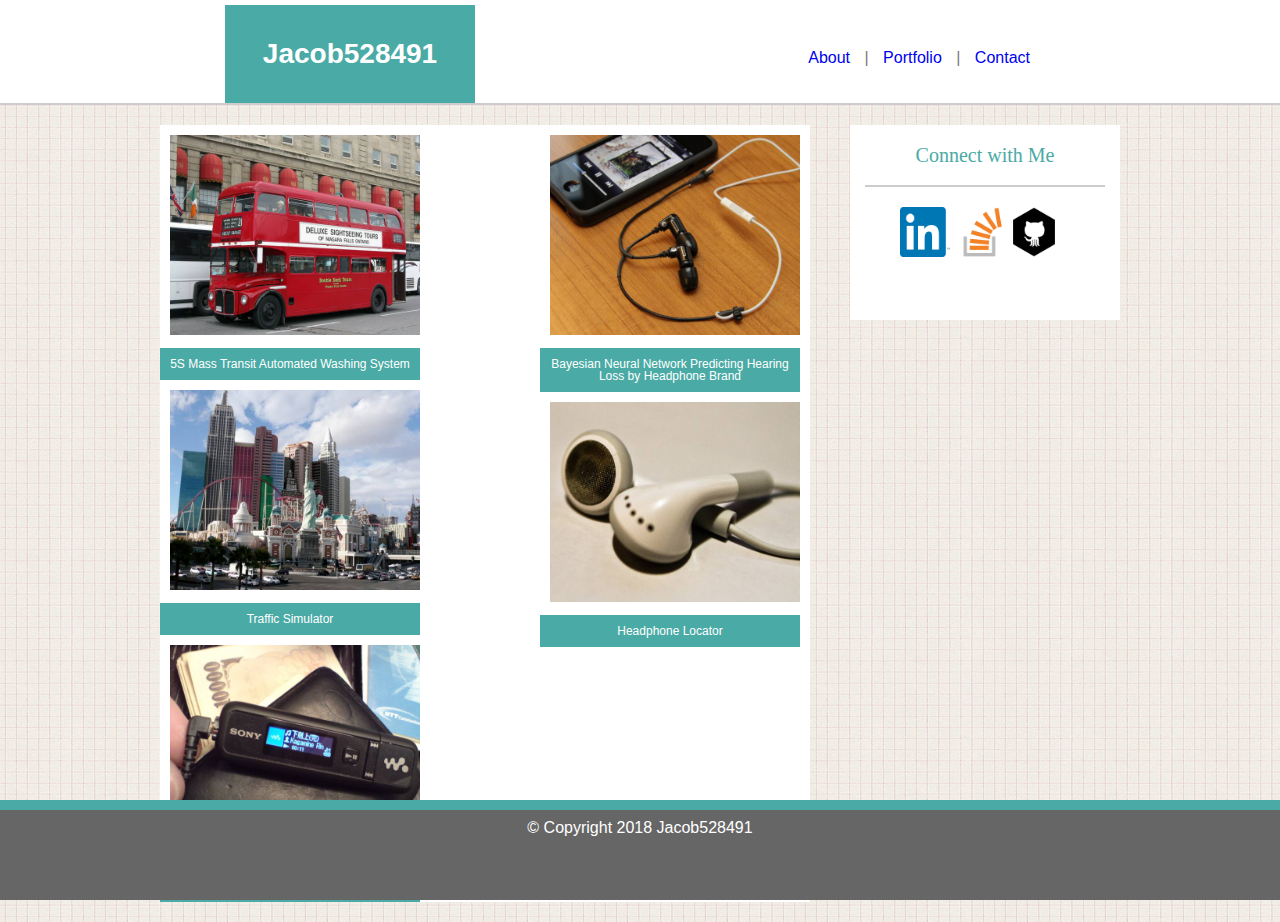
==== portfolio.html @ 0d999f1a "Files migrated from previous git repository." ====
<!DOCTYPE html>
<html>
<head>
    <meta charset="utf-8" />
    <meta http-equiv="X-UA-Compatible" content="IE=edge">
    <title>Past Works</title>
    <meta name="viewport" content="width=device-width, initial-scale=1">
    <link rel="stylesheet" type="text/css" media="screen" href="assets/css/reset.css" />
    <link rel="stylesheet" type="text/css" media="screen" href="assets/css/style.css"/>
</head>
<body>
    <div class="topOfPage clearfix">

            <header>
                Jacob528491
            </header>
    
            <nav>
                <a href="index.html">About</a> |
                <a href="portfolio.html">Portfolio</a> |
                <a href="contact.html">Contact</a> 
            </nav>
    
    </div>

    <div class="mainBodyContainer clearfix">

        <div id="portfolioProjectImagesandTitles" class="mainPageContent">

                <div id="imagesRow1 clearfix">

                    <div class="container imageColumnLeft">
                        <img src="assets/images/5S_Mass_Transit_Washing_System.jpeg" alt="Double-Decker Bus" class="portfolioImage">
                        <p class="imageOverlayP">5S Mass Transit Automated Washing System</p>
                    </div>
                    
                    <div class="container imageColumnRight">
                        <img src="assets/images/Bayesian_Neural_Net_Hearing_Loss.jpeg" alt="Headphones" class="portfolioImage">
                        <p class="imageOverlayP">Bayesian Neural Network Predicting Hearing Loss by Headphone Brand</p>
                    </div>

                </div>

                <div id="imagesRow2 clearfix">
                    
                    <div class="container imageColumnLeft">
                        <img src="assets/images/Traffic_Simulator.jpeg" alt="Las Vegas Cityscape" class="portfolioImage">
                        <p class="imageOverlayP">Traffic Simulator</p>
                    </div>

                    <div class="containter imageColumnRight">
                        <img src="assets/images/Headphone_Locator.jpeg" alt="Outdated Headphones" class="portfolioImage">
                        <p class="imageOverlayP">Headphone Locator</p>
                    </div>

                </div>

                <div id="imagesRow3 clearfix">

                    <div class="container imageColumnLeft">
                        <img src="assets/images/Electronics_Product_Commoditization.jpeg" alt="Old Walkman" class="portfolioImage">
                        <p class="imageOverlayP">Are Electronic Components ever Commoditized?</p>
                    </div>

                </div>

            </div>

        <aside id="linksToOtherSites">
            <h2>Connect with Me</h2>
    
            <div class="imageLinksContainer">

                <a href="https://www.linkedin.com/in/jacob-minasian/">
                    <img src="assets/images/LinkedInLogo.png" alt="LinkedIn Profile" class="imageLink">
                </a>
        
                <a href="https://stackoverflow.com/users/6841254/jacob528491">
                    <img src="assets/images/StackOverflowLogo2.png" alt="StackOverflow Profile" class="imageLink">
                </a>
        
                <a href="https://github.com/528491">
                    <img src="assets/images/GithubLogo2.png" alt="GitHub Profile" class="imageLink">
                </a>
        
            </div>

            </aside>

    </div>

    <footer>
        &copy; Copyright 2018 Jacob528491
    </footer>
    

</body>
</html>
---- assets/css/style.css ----
* {
    border-style: solid;
}

a {
    text-decoration: none;
}

body {
    background-image: url("../images/SiteBackground1.png");
    color: #777777; /* Headings will have their own color, and because specificity takes precedence, this will work */
    font-family: 'Arial', 'Helvetica Neue', Helvetica, sans-serif;
}

header {
    background-color: #4aaaa5;
    color: #ffffff;
    font-size: 28px;
    font-weight: bold;
    width: 250px;
    text-align: center;
    padding-top: 35px;
    padding-bottom: 35px;
    margin-top: 5px;
    margin-left: 225px;
    float: left;
}

nav {
    float: right;
    text-align: center;
    word-spacing: 10px;
    padding-right: 250px;
    padding-top: 50px;
}

aside {
    width: 270px;
    background-color: #ffffff;
    float: right;
}

h1 {
    font-family: 'Georgia', 'Times', 'Times New Roman', 'serif';
    font-size: 24px;
    padding-left: 20px;
    padding-top: 20px;
    padding-bottom: 20px;
    color: #4aaaa5;
}

h2 {
    font-family: 'Georgia', 'Times', 'Times New Roman', 'serif';
    font-size: 20px;
    text-align: center;
    color: #4aaaa5;
    padding-top: 20px;
    padding-bottom: 20px;
    border-color: #cccccc;
    border-style: solid;
    border-bottom-width: 2px;
    margin-bottom: 20px;
    margin-left: 15px;
    margin-right: 15px;
}

/*Section headings do not go beyond h2*/

p {
    margin: 15px;
    line-height: 25px;
}

footer {
    position: fixed;
    left: 0;
    bottom: 0;
    width: 100%;
    background-color: #666666;
    height: 80px;
    border-top-style: solid;
    border-top-width: 10px;
    border-top-color: #4aaaa5;
    text-align: center;
    padding-top: 10px;
    color: #ffffff;
    margin-top: auto;
}

.clearfix:after {
   display: block;
   content: "";
   clear: both;
}

.topOfPage {
    background-color: #ffffff;
    border-color: #cccccc;
    border-bottom-style: solid;
    border-bottom-width: 2px;
    /*height: 100px;*/
    margin-top: 0px
}

.portfolioImage {
    width: 250px;
    height: 200px;
    padding: 10px;
    position: relative;
}

.mainBodyContainer {
    width: 960px;
    margin: 0 auto;
    margin-top: 20px;
    margin-bottom: 20px;
}

.mainPageContent {
    background-color: #ffffff;
    border-color: #dddddd;
    width: 650px;
    float: left;
   
}

.imageOverlayP {
    width: 250px;
    font-size: 12px;
    line-height: 12px;
    background-color: #4aaaa5;
    color: #ffffff;
    padding-left: 5px;
    padding-right: 5px;
    padding-top: 10px;
    padding-bottom: 10px;
    text-align: center;
    position: relative;
    margin: 0px;
}

.imageColumnLeft {
    float: left;
}

.imageColumnRight {
    float: right;
}

.imageLinksContainer {
    padding-left: 50px;
    padding-bottom: 60px;
}

.imageLink {
    width: 50px;
    height: 50px;

}

.inputBoxes {
    margin: 10px;
}

.container {
    position: relative;
}

#ProfilePicture {
    width: 200px;
    height: 275px;
    padding-left: 15px;
    padding-right: 15px;
    float: left;
}

#formHeading {
    border-style: solid;
    border-color: #666666;
    border-bottom-width: 5px;
    margin: 20px;

}

#contactForm {
    margin: 20px;
}

@media screen and (max-width: 980px){
    aside {
        margin: 0 auto;
    }

    #contactForm {
        padding: 5px;
        margin: 0 auto;
    }
    
    .mainPageContent {
        overflow: hidden;
        max-width: 60%;
        width: auto;
        margin: 5px;
    }

    #ProfilePicture {
        position: static;
        float: none;
        margin: 0 auto;
    }

    .imageColumnLeft {
        float: none;
    }

    .imageColumnRight {
        float: none;
    }
}

@media screen and (max-width: 768px){
    #ProfilePicture {
        float: left;
        margin: 0 auto;
    }
    
    aside {
        background-color: #ffffff;
        width: 90%;
        margin: 20px;
        max-width: 768px;
        position: static;
    }

    .mainPageContent {
        background-color: #ffffff;
        border-color: #dddddd;
        width: auto;
        position: static;
        margin: 30px;
    }

    .mainBodyContainer {
        width: auto;
        margin: 0 auto;
        margin-top: 20px;
        margin-bottom: 20px;
        position: static;

    }

    .imageColumnLeft {
        float: left;
    }

    .imageColumnRight {
        float: right;
    }

    #contactForm {
        width: 100vw;
        float: none;
        position: static;
    }

    #portfolioProjectImagesandTitles {
        position: static;
    }
}


@media screen and (max-width: 640px){
    header{
        position: static;
    }

    #ProfilePicture {
        position: static;
        float: none;
    }

    .imageColumnLeft {
        float: none;
    }

    .imageColumnRight {
        float: none;
    }

    .mainPageContent {
        margin: 0 auto;
    }

    #portfolioProjectImagesandTitles {
        float: none;
        position: static;
    }

}
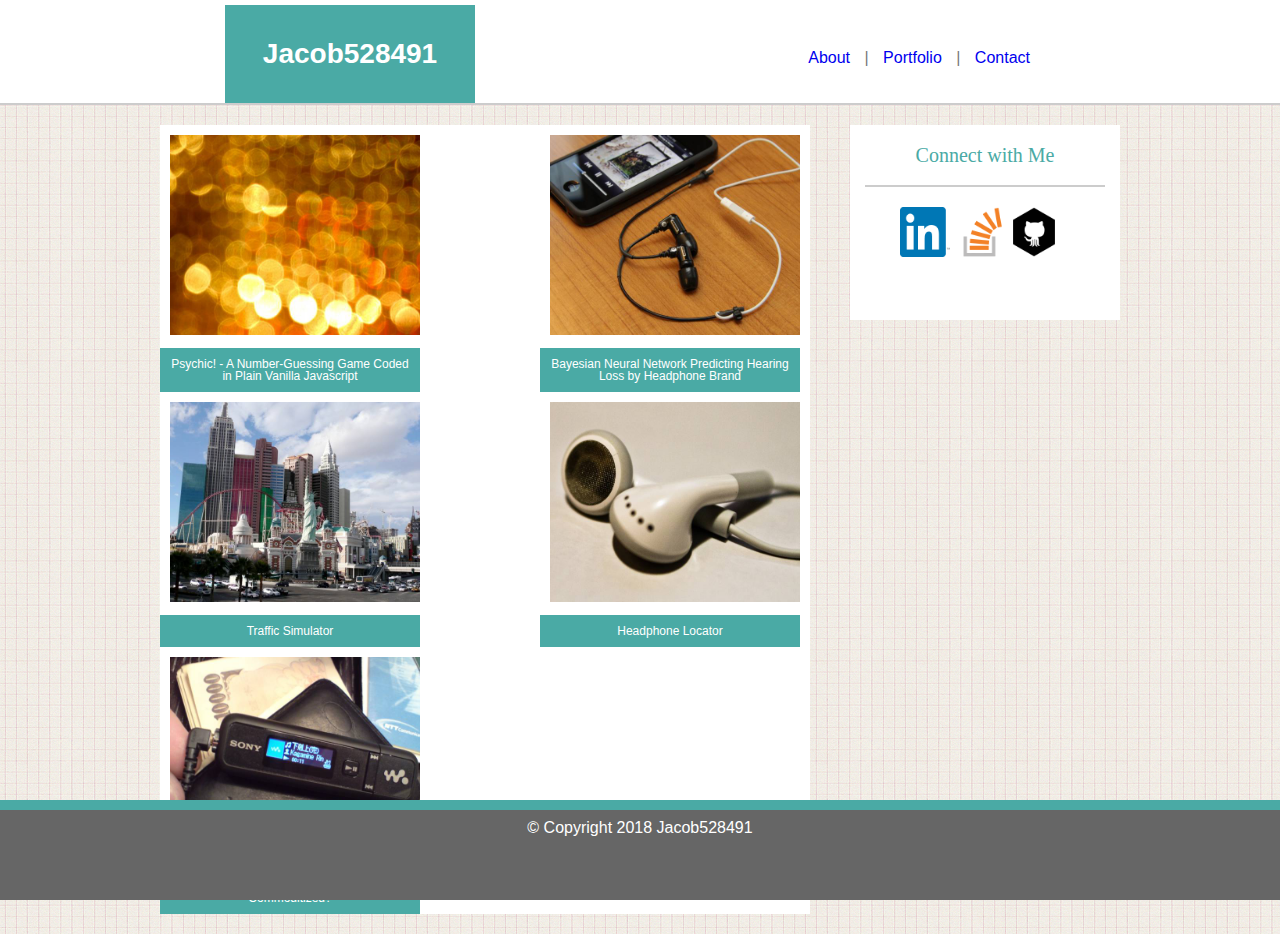
==== commit 86ad752b: "Added our first working Javascript game, the psychic game, to our portfolio" ====
--- a/portfolio.html
+++ b/portfolio.html
@@ -30,8 +30,10 @@
                 <div id="imagesRow1 clearfix">
 
                     <div class="container imageColumnLeft">
-                        <img src="assets/images/5S_Mass_Transit_Washing_System.jpeg" alt="Double-Decker Bus" class="portfolioImage">
-                        <p class="imageOverlayP">5S Mass Transit Automated Washing System</p>
+                        <img src="assets/images/psychic-lights.jpeg" alt="A Psychic Crystal Ball" class="portfolioImage">
+                        <a href="https://528491.github.io/Psychic-Game/" target="_blank">
+                            <p class="imageOverlayP">Psychic! - A Number-Guessing Game Coded in Plain Vanilla Javascript</p>
+                        </a>
                     </div>
                     
                     <div class="container imageColumnRight">
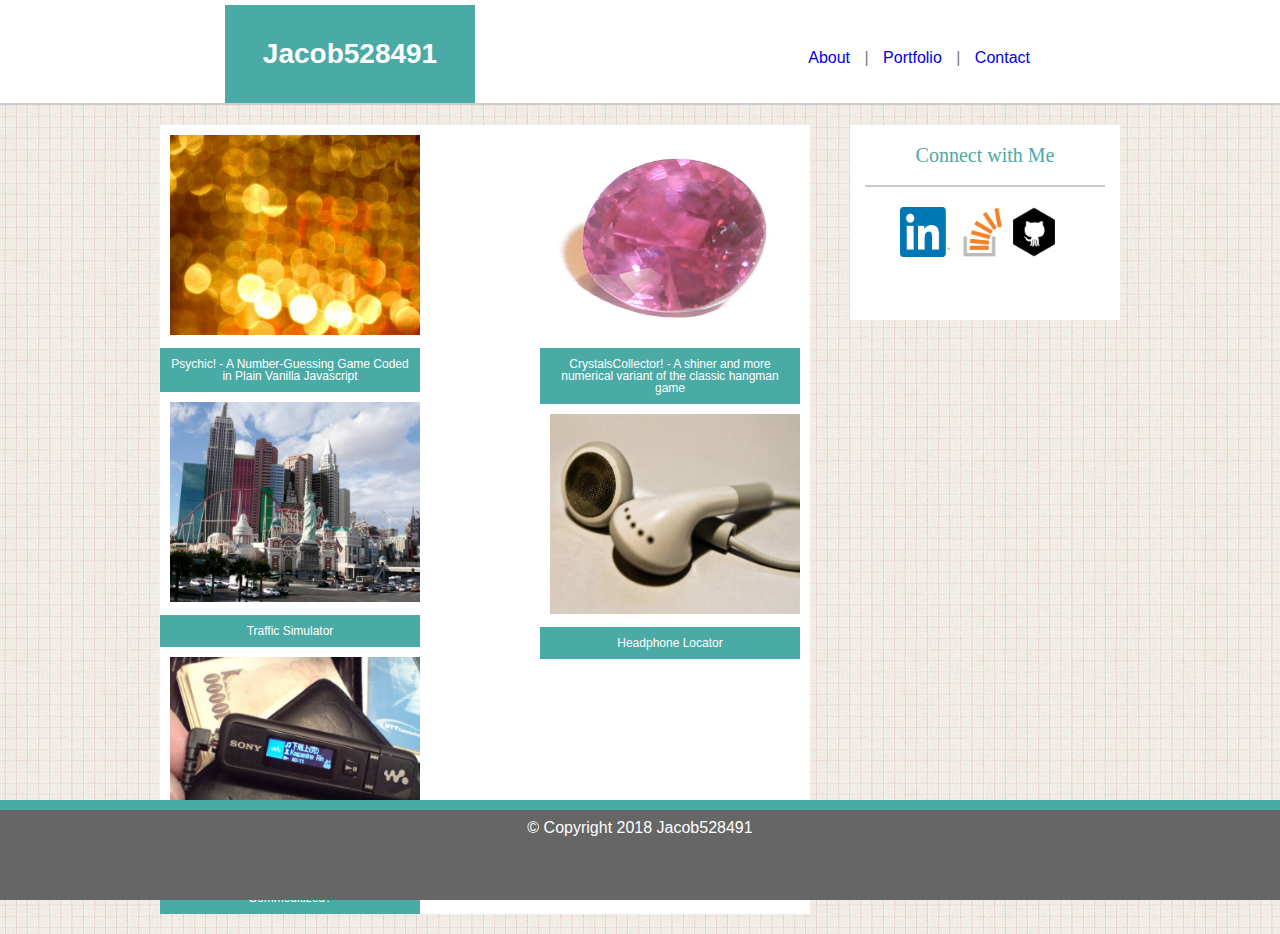
==== commit cd5f929b: "Added Ruby image and link to CrystalCollector game" ====
--- a/portfolio.html
+++ b/portfolio.html
@@ -37,8 +37,8 @@
                     </div>
                     
                     <div class="container imageColumnRight">
-                        <img src="assets/images/Bayesian_Neural_Net_Hearing_Loss.jpeg" alt="Headphones" class="portfolioImage">
-                        <p class="imageOverlayP">Bayesian Neural Network Predicting Hearing Loss by Headphone Brand</p>
+                        <img src="assets/images/Ruby.jpg" alt="Headphones" class="portfolioImage">
+                        <p class="imageOverlayP">CrystalsCollector! - A shiner and more numerical variant of the classic hangman game</p>
                     </div>
 
                 </div>
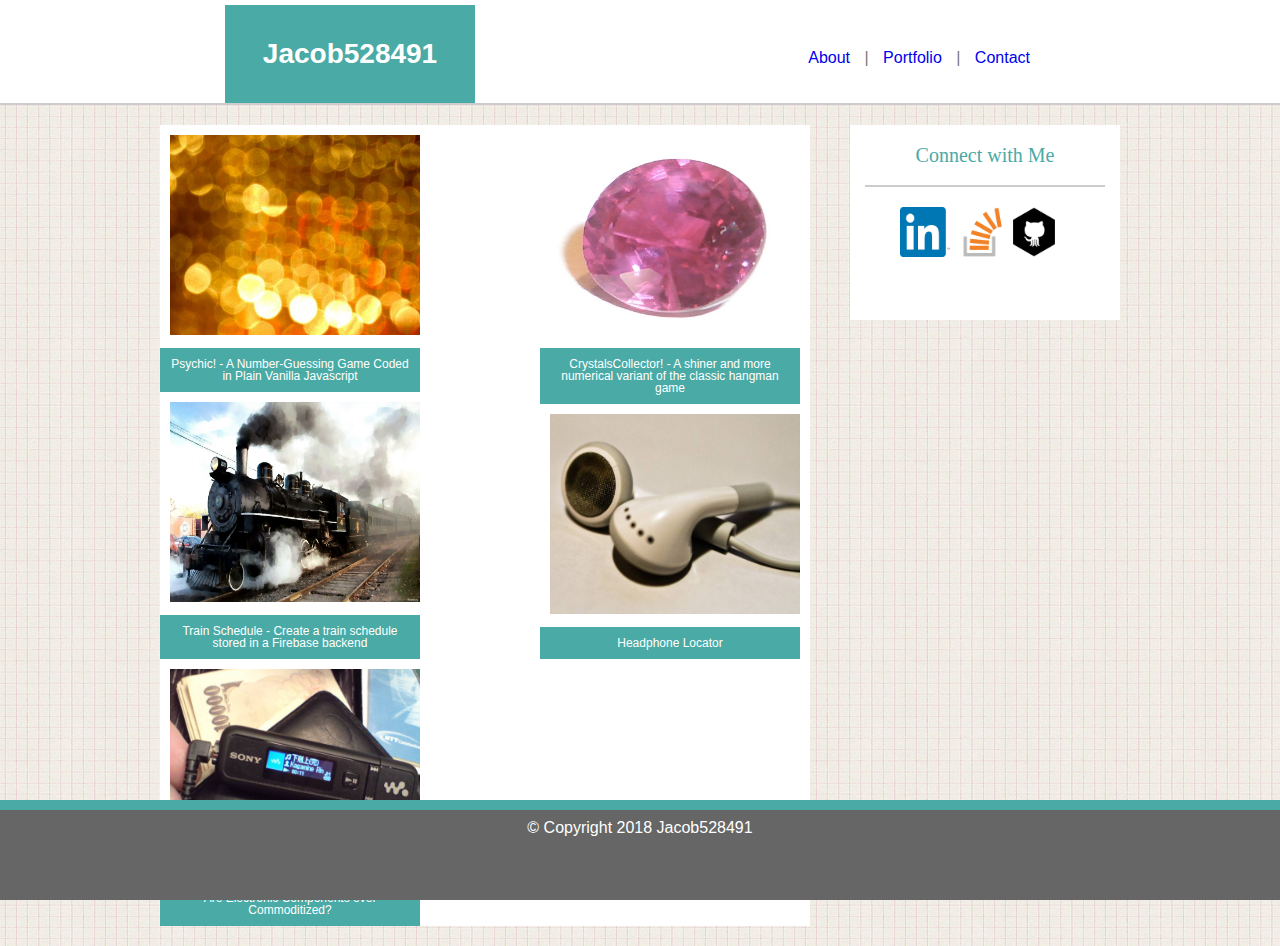
==== commit daadd9e4: "Added train schedule app to portfolio" ====
--- a/portfolio.html
+++ b/portfolio.html
@@ -37,8 +37,10 @@
                     </div>
                     
                     <div class="container imageColumnRight">
-                        <img src="assets/images/Ruby.jpg" alt="Headphones" class="portfolioImage">
-                        <p class="imageOverlayP">CrystalsCollector! - A shiner and more numerical variant of the classic hangman game</p>
+                        <img src="assets/images/Ruby.jpg"  alt="Gemstone" class="portfolioImage">
+                        <a href="https://528491.github.io/week-4-game/" target="_blank">
+                            <p class="imageOverlayP">CrystalsCollector! - A shiner and more numerical variant of the classic hangman game</p>
+                        </a>
                     </div>
 
                 </div>
@@ -46,8 +48,10 @@
                 <div id="imagesRow2 clearfix">
                     
                     <div class="container imageColumnLeft">
-                        <img src="assets/images/Traffic_Simulator.jpeg" alt="Las Vegas Cityscape" class="portfolioImage">
-                        <p class="imageOverlayP">Traffic Simulator</p>
+                        <img src="assets/images/train.jpg" alt="Trains" class="portfolioImage">
+                        <a href="https://528491.github.io/TrainSchedule/" target="_blank">
+                            <p class="imageOverlayP">Train Schedule - Create a train schedule stored in a Firebase backend</p>
+                        </a>
                     </div>
 
                     <div class="containter imageColumnRight">
